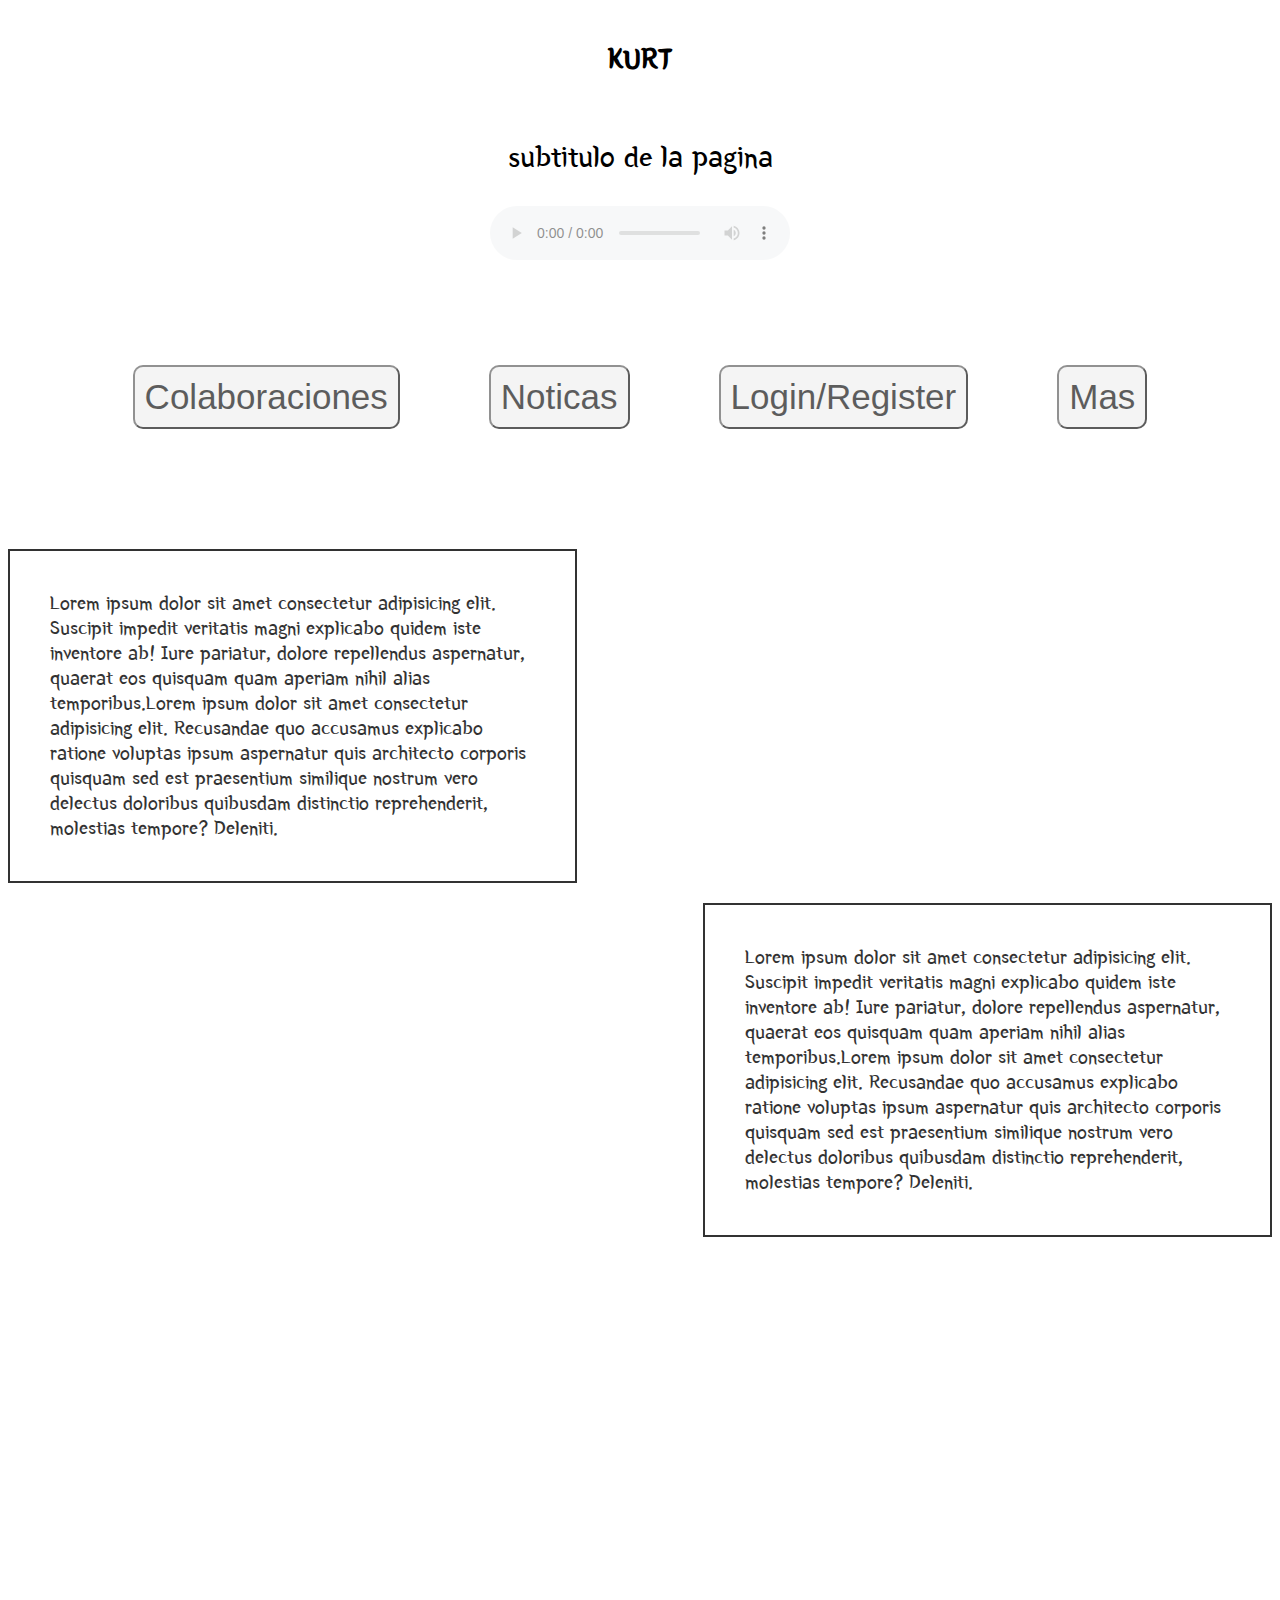
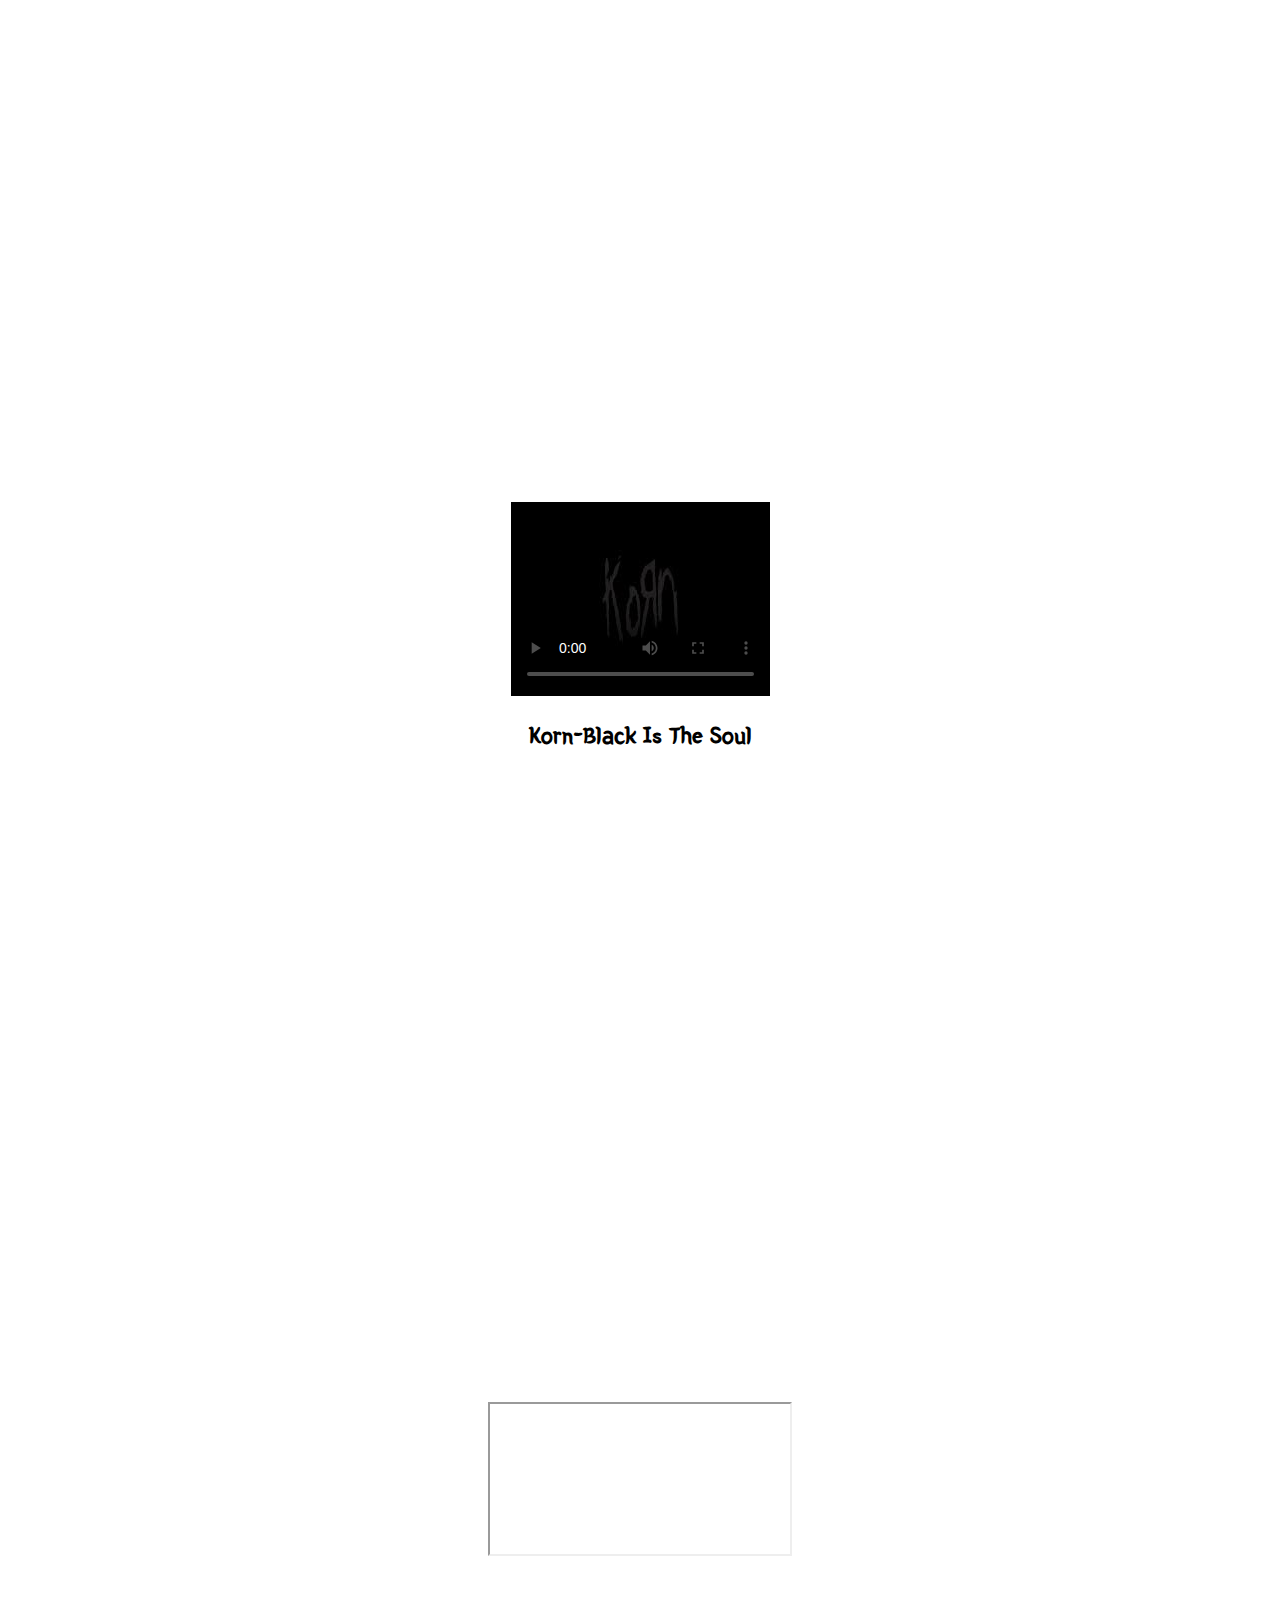
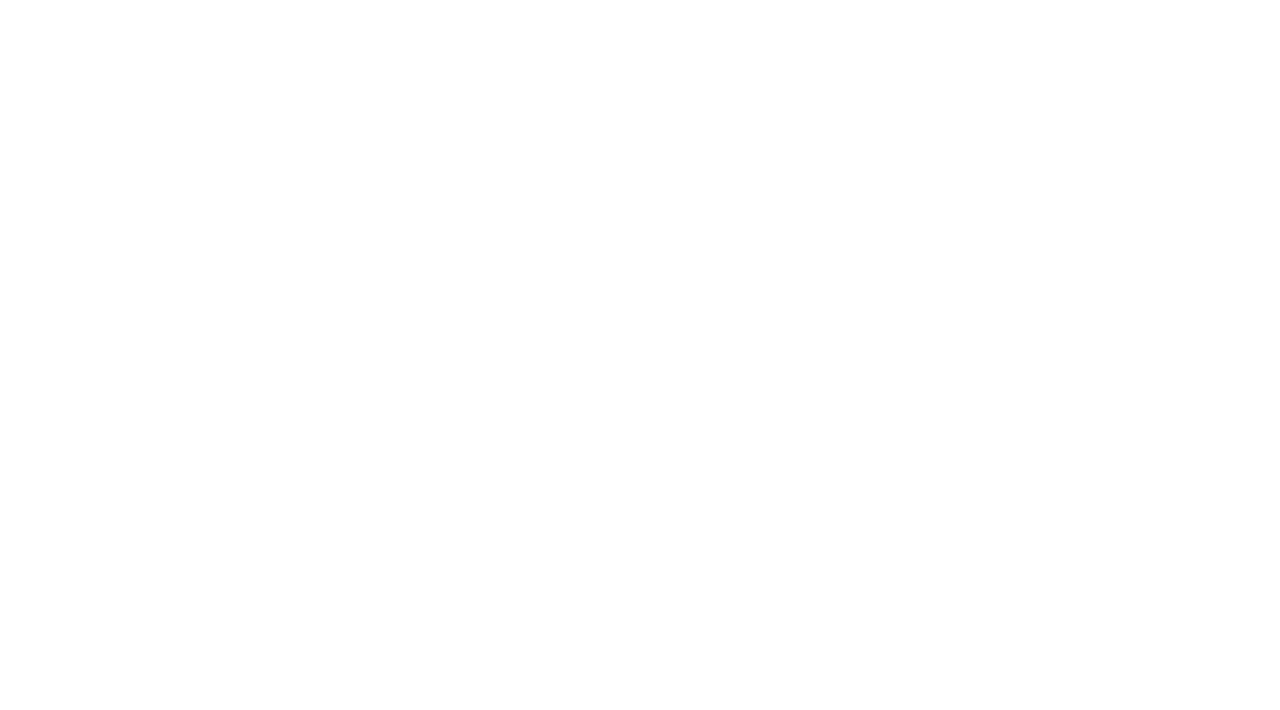
==== index.html @ fad622ab "cambio en problemas de git con el repositoria" ====
<!DOCTYPE html>
<html lang="en">

<head>
    <meta charset="UTF-8">
    <meta name="viewport" content="width=device-width, initial-scale=1.0">
    <meta http-equiv="X-UA-Compatible" content="ie=edge">
    <link rel="stylesheet" href="css/style.css">
    <link rel=icon href="img/favicon.ico">
    <link href="https://fonts.googleapis.com/css?family=Satisfy|Yeon+Sung" rel="stylesheet">
    <script src="js/java.js"></script>
    <title>KURT</title>
</head>

<body>
    <div class="fondo-1">
        <h1 class="titulo1">KURT</h1>
        <header class="subtitulo">
            subtitulo de la pagina
        </header>
        <div class="audio">
            <audio src="audio/tet.mp3" controls="controls" preload="preload" loop="loop"></audio>
        </div>
    </div>
    <div class="button">
        <main class="submenu">
            <button class="buttons" type="submit">Colaboraciones</button>
            <button class="buttons" type="submit">Noticas</button>
            <button class="buttons" type="submit">Login/Register</button>
            <button class="buttons" type="submit">Mas</button>
        </main>
    </div>


    <p class="parrafo1">Lorem ipsum dolor sit amet consectetur adipisicing elit. Suscipit impedit veritatis magni
        explicabo quidem iste inventore ab! Iure pariatur, dolore repellendus aspernatur, quaerat eos quisquam quam
        aperiam nihil alias temporibus.Lorem ipsum dolor sit amet consectetur adipisicing elit. Recusandae quo
        accusamus explicabo ratione voluptas
        ipsum aspernatur quis architecto corporis quisquam sed est praesentium similique nostrum vero delectus doloribus
        quibusdam distinctio reprehenderit, molestias tempore? Deleniti.</p>
    <p class="parrafo2">Lorem ipsum dolor sit amet consectetur adipisicing elit. Suscipit impedit veritatis magni
        explicabo quidem iste inventore ab! Iure pariatur, dolore repellendus aspernatur, quaerat eos quisquam quam
        aperiam nihil alias temporibus.Lorem ipsum dolor sit amet consectetur adipisicing elit. Recusandae quo
        accusamus explicabo ratione voluptas
        ipsum aspernatur quis architecto corporis quisquam sed est praesentium similique nostrum vero delectus doloribus
        quibusdam distinctio reprehenderit, molestias tempore? Deleniti.</p>

    <div class="parallax">
        <h2>Bienvenidos</h2>
    </div>

    <div class="container-2">
        <video id="video" src="video/black.mp4" controls poster="img/korn.jfif"></video>
        <h2>Korn-Black Is The Soul</h2>
    </div>
    <footer>
        <div class="container-2">
            <div class="maps">
                <iframe
                    src="https://www.google.com/maps/embed?pb=!1m14!1m8!1m3!1d15905.69090855498!2d-74.03879434340817!3d4.69638432894541!3m2!1i1024!2i768!4f13.1!3m3!1m2!1s0x8e3f9aa6fcbe7e6b%3A0x4fb3d229a57bca45!2sCentro+Comercial+Hacienda+Santa+B%C3%A1rbara!5e0!3m2!1ses-419!2sco!4v1557242001959!5m2!1ses-419!2sco"></iframe>
            </div>
        </div>


    </footer>
</body>

</html>
---- css/style.css ----
*,*::before, *::after{
    box-sizing:border-box;
  }
body{
    font-family: 'Yeon Sung', cursive;
    background-attachment:scroll; 
    background-repeat:no-repeat; 
    background-size: cover;
    background-attachment: fixed;
    background-position: center;
    background-image: url('https://images.pexels.com/photos/2257368/pexels-photo-2257368.jpeg?auto=compress&cs=tinysrgb&dpr=2&h=650&w=940'), url('https://images.pexels.com/photos/2257368/pexels-photo-2257368.jpeg?auto=compress&cs=tinysrgb&dpr=2&h=650&w=940');
    
}
.titulo1{   
    opacity: 0.;
    color:black;    
    font-size: 30px;
    text-align: center;
    padding: 20px; 
}
.subtitulo{
    text-align: center;
    opacity: 0.;
    font-size: 30px;
    margin: 10px; 
    padding: 20px;
    color :black;   
}
.submenu{
    text-align: center;
    font-size: 30px;
    margin: 30px; 
    padding: 20px;
    color:black;
}
.parrafo1{
    text-align: left;
    color:black;
    font-size: 20px;
    margin-right: 55%;
    max-width: 1000px;
    max-height: 1000px;
    border: 2px solid ; 
    padding: 40px; 
    overflow: auto;
    opacity: 0.8;
    display: inline block;
}
.parallax{
    padding:5em 0;
     background-image: url('https://images.pexels.com/photos/2250136/pexels-photo-2250136.jpeg?cs=srgb&dl=booklets-brochure-business-2250136.jpg&fm=jpg');
    background-attachment: fixed; 
    text-align: center;
    color:#fff;
    font-size:40px;
    letter-spacing:2em;
    background-size:cover;
    background-repeat:no-repeat;
    background-position:right top;
    text-decoration:underline overline;
  }
.parrafo2{
    text-align: left;
    color:black;
    font-size: 20px;
    margin-left: 55%;
    max-width: 1000px;
    max-height: 1000px;
    margin-bottom:290px;
    border: 2px solid ;     
    padding: 40px; 
    overflow: auto;
    opacity: 0.8;
    display: inline block;
}
.button{
    margin: auto; 
    border-radius: 10px;
    padding: 10px; 
    color:red;
    opacity: 0.8;
    font-size: 20px;
}
.buttons{
    margin: 40px; 
    border-radius: 10px;
    padding: 10px; 
    opacity: 0.8;
    font-size: 35px;
}
.menu{
    margin-right: 500px;
    opacity: 0.8;
    text-align: center;
}
.container-2{
    text-align: center;
    opacity: 1;
    width: 100%;
    height: 100vh;
}
.audio{
    text-align: center;
    opacity: 0.5;
}
/* .maps{
    text-align: center;
     opacity: 1;
    width:100%; 
    height:450px;
    border:0; 
    allowfullscreen
}  */
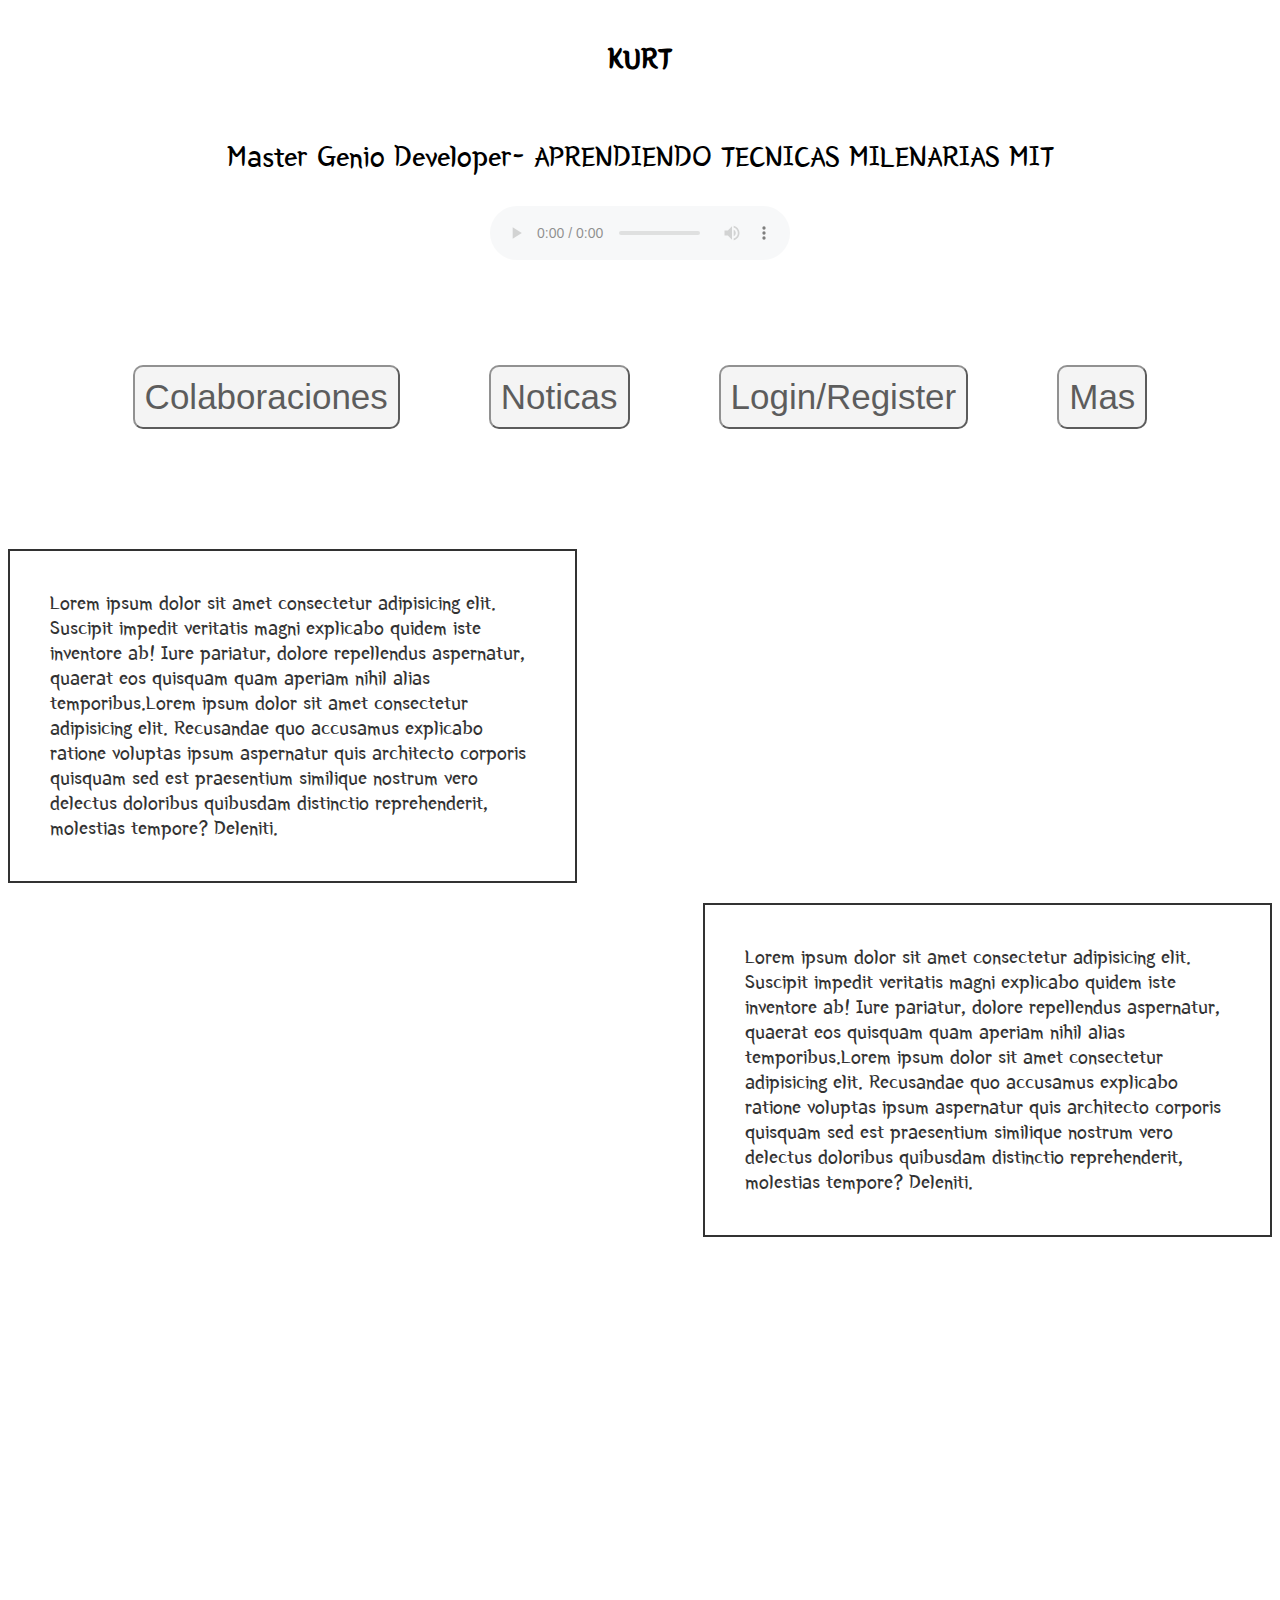
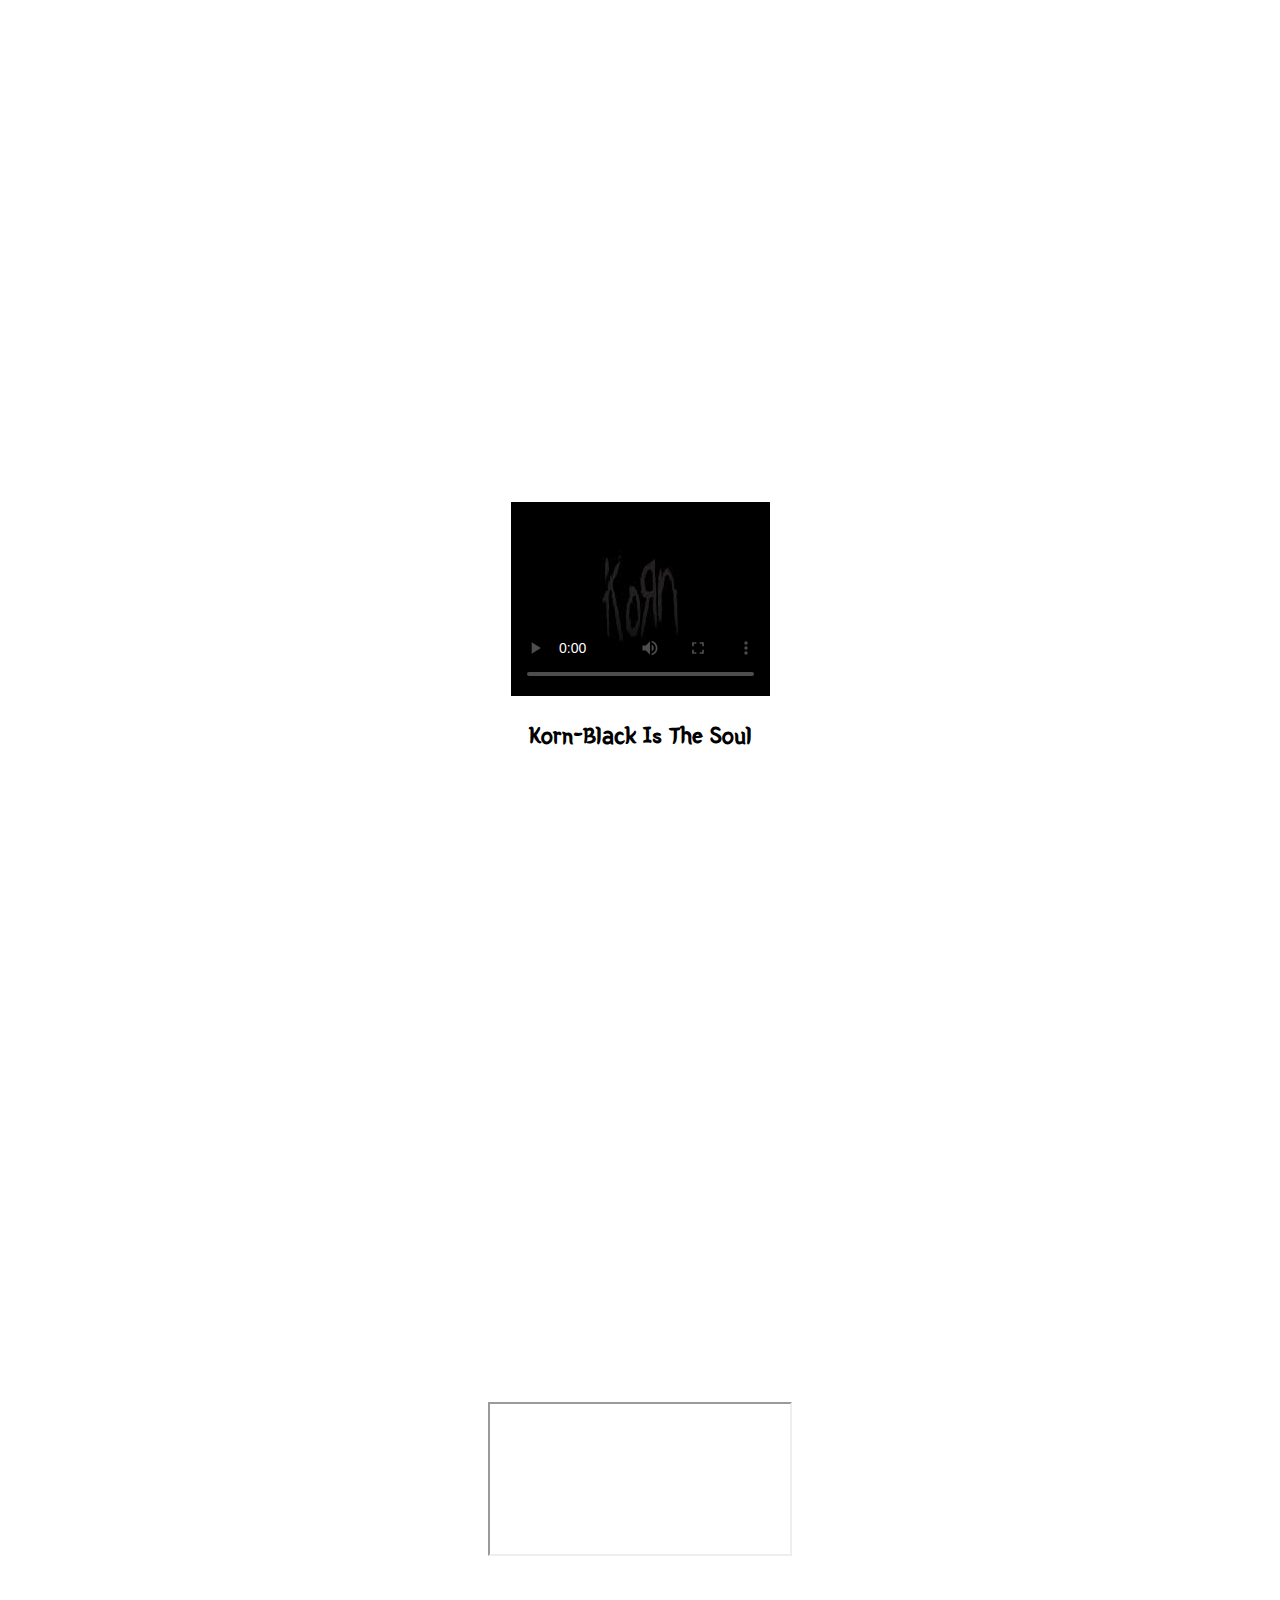
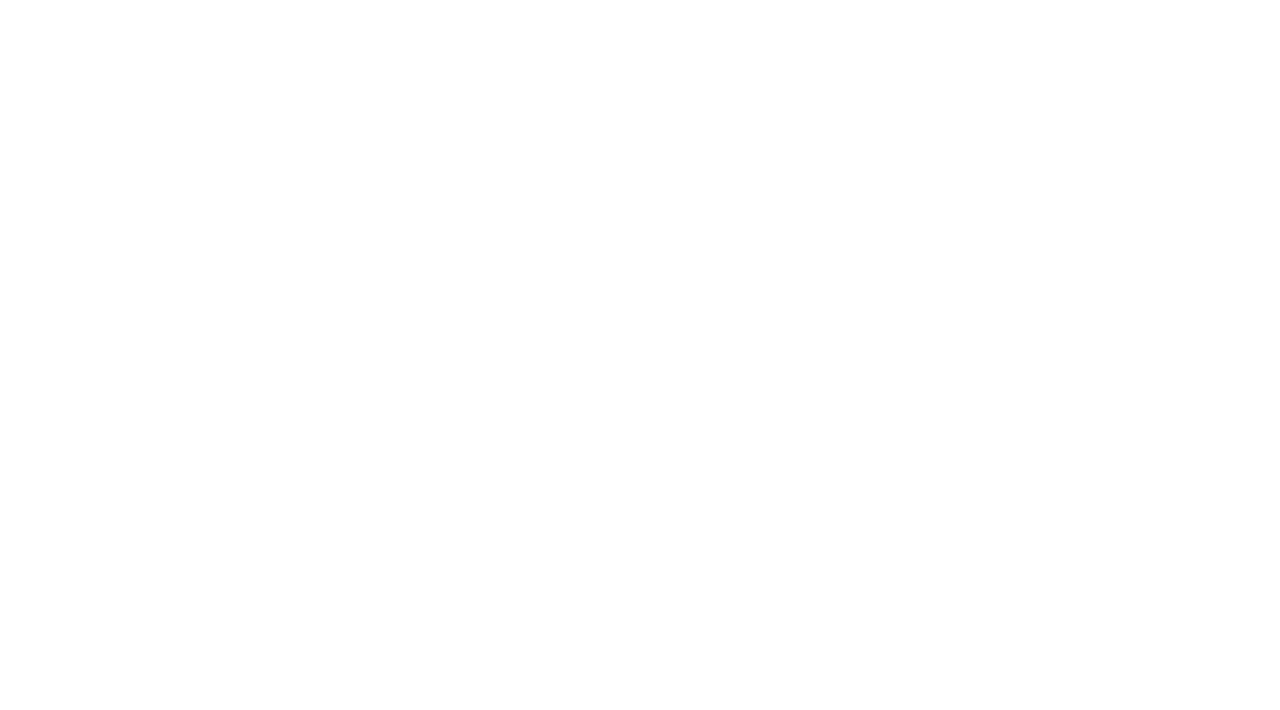
==== commit 19dcf1b4: "Camilo : Cambio de prueba pull-request" ====
--- a/index.html
+++ b/index.html
@@ -16,7 +16,7 @@
     <div class="fondo-1">
         <h1 class="titulo1">KURT</h1>
         <header class="subtitulo">
-            subtitulo de la pagina
+          Master Genio Developer- APRENDIENDO TECNICAS MILENARIAS MIT
         </header>
         <div class="audio">
             <audio src="audio/tet.mp3" controls="controls" preload="preload" loop="loop"></audio>
